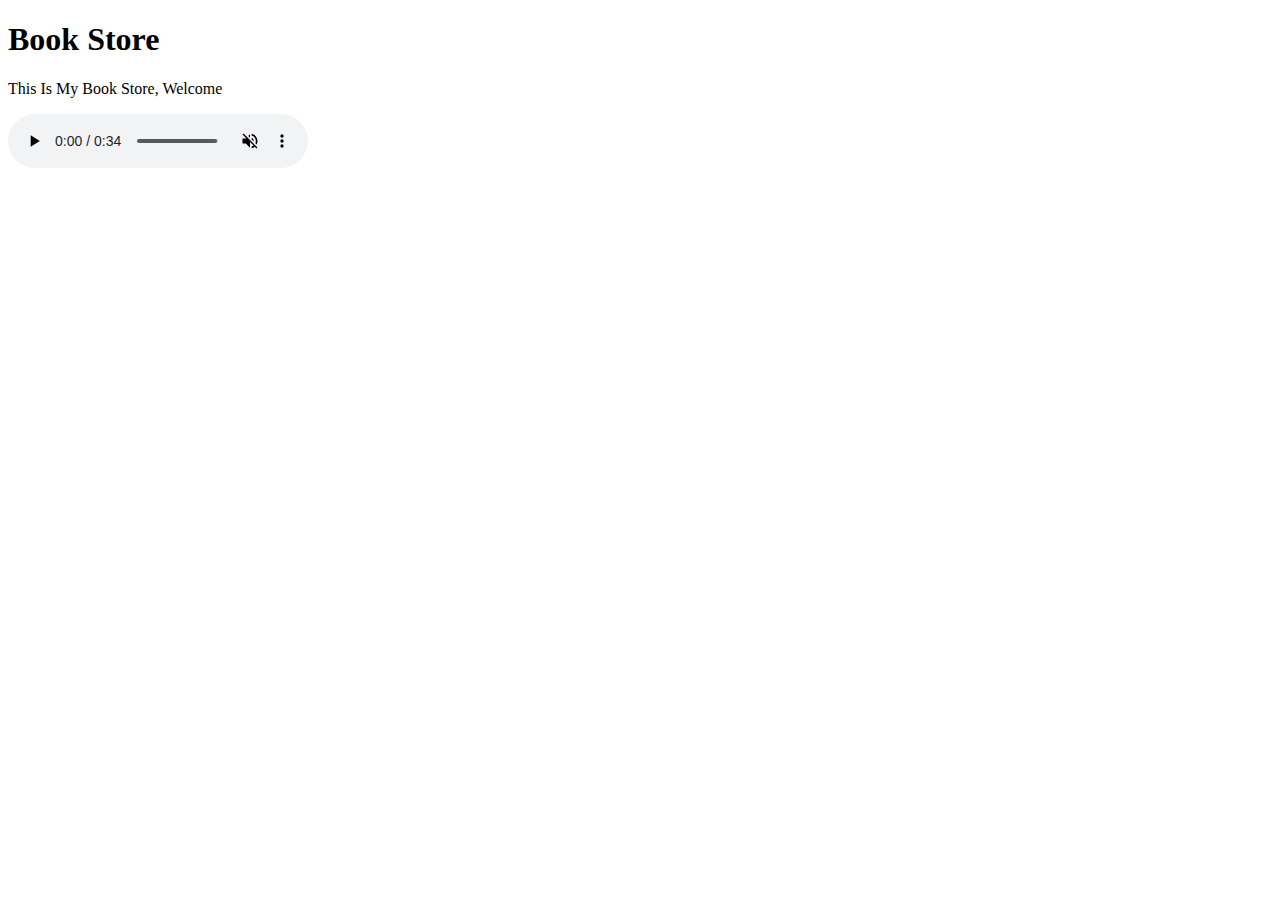
==== audio.html @ 5556367f "add" ====
<!DOCTYPE html>
<html>
  <head>
    <meta charset="UTF-8" />
    <title>Book Store</title>
    <meta name="description" content="This Is Our Book Store" />
  </head>
  <body>
    <div>
      <h1>Book Store</h1>
      <p>This Is My Book Store, Welcome</p>
    </div>
    <audio controls autoplay loop muted>
      <source src="media/112.mp3" type="audio/mpeg" />
      Your Browser Does Not Support Audio Tags
    </audio>
  </body>
</html>
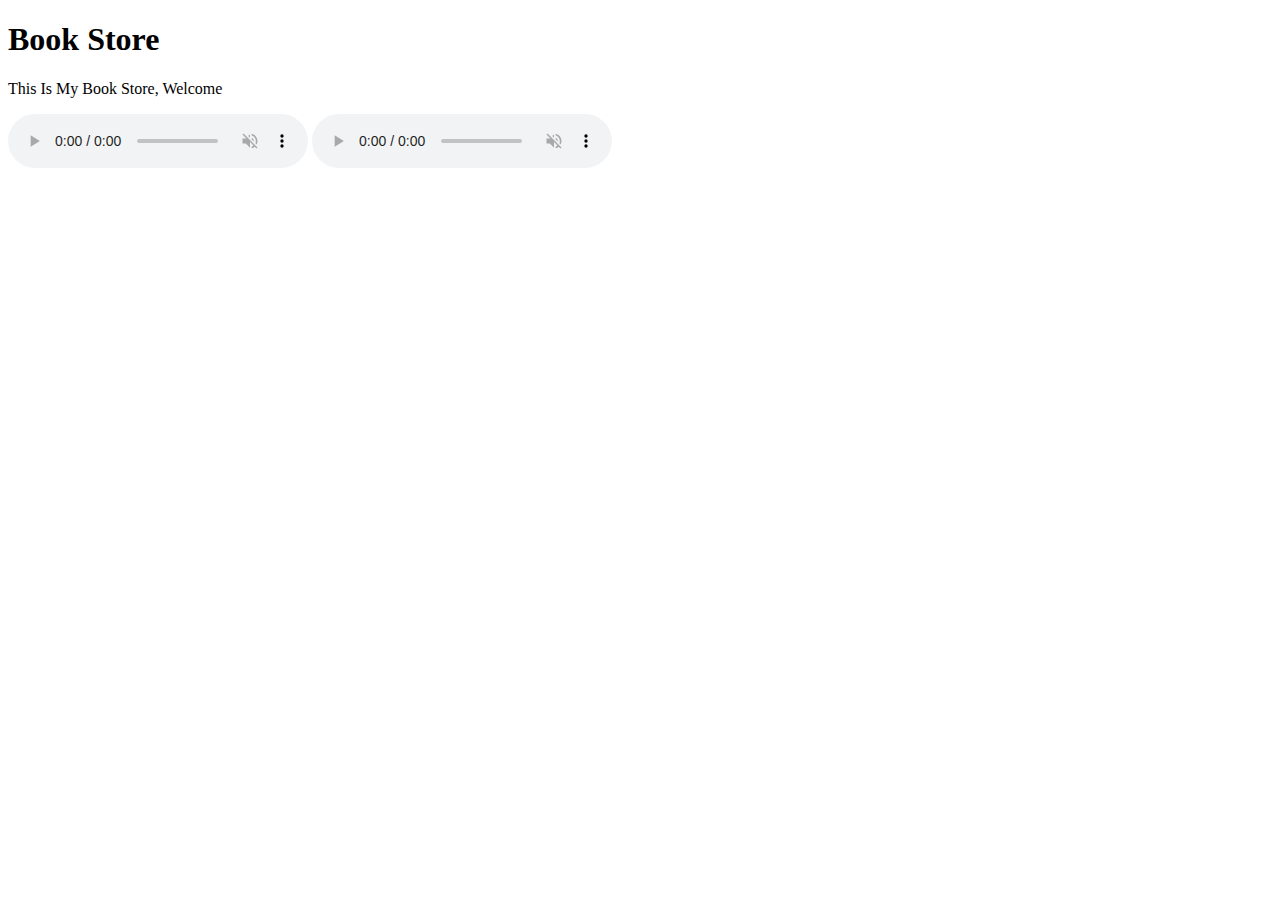
==== commit 24f78567: "Update audio.html" ====
--- a/audio.html
+++ b/audio.html
@@ -5,6 +5,7 @@
     <title>Book Store</title>
     <meta name="description" content="This Is Our Book Store" />
   </head>
+
   <body>
     <div>
       <h1>Book Store</h1>
@@ -14,5 +15,9 @@
       <source src="media/112.mp3" type="audio/mpeg" />
       Your Browser Does Not Support Audio Tags
     </audio>
+    <audio controls autoplay loop muted>
+      <source src="media/112.mp3#t=00:30" type="audio/mpeg" />
+      Your Browser Does Not Support Audio Tags
+    </audio>
   </body>
 </html>
